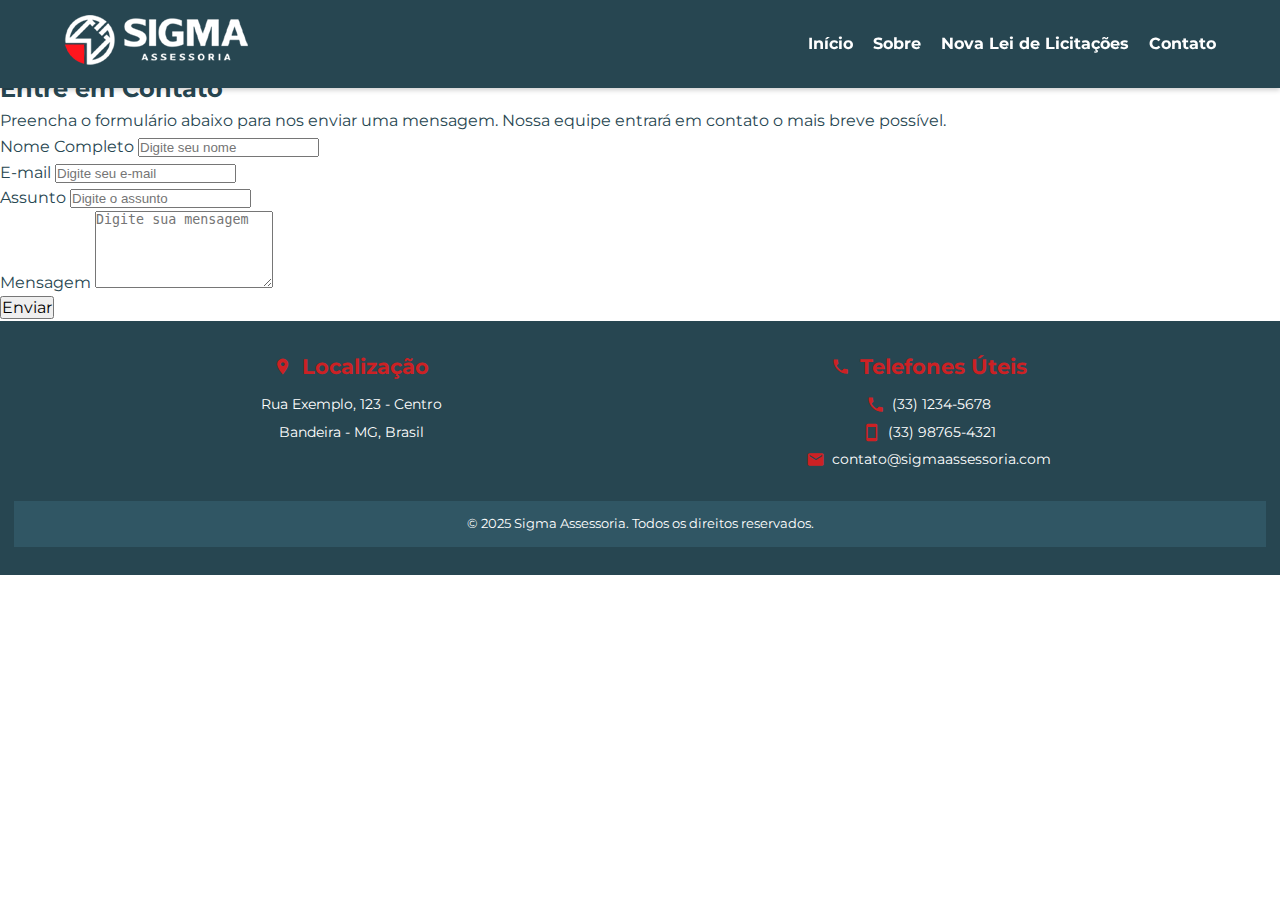
==== contato.html @ 8da0bdfb "Add files via upload" ====
<!DOCTYPE html>
<html lang="pt-br">
<head>
    <meta charset="UTF-8">
    <meta name="viewport" content="width=device-width, initial-scale=1.0">
    <title>Contato - Sigma Assessoria</title>
    <link rel="stylesheet" href="styles.css">
    <link href="https://fonts.googleapis.com/css2?family=Montserrat:wght@400;600&display=swap" rel="stylesheet">
    <script src="scripts.js" defer></script>
    <link href="https://fonts.googleapis.com/icon?family=Material+Icons" rel="stylesheet">
</head>
<body>
    <header>
        <div class="header-container">
            <div class="logo">
                <img src="Assets/logo sigma.png" alt="logo">
            </div>
            <nav>
                <ul>
                    <li><a href="index.html">Início</a></li>
                    <li><a href="sobre.html">Sobre</a></li>
                    <li><a href="nova-lei.html">Nova Lei de Licitações</a></li>
                    <li><a href="contato.html" class="active">Contato</a></li>
                </ul>
            </nav>
        </div>
    </header>

    <main>
        <section id="contact">
            <div class="container">
                <h2>Entre em Contato</h2>
                <p>Preencha o formulário abaixo para nos enviar uma mensagem. Nossa equipe entrará em contato o mais breve possível.</p>
                <form action="https://formsubmit.co/jhonem678@gmail.com" method="POST">
                    <!-- Proteção contra spam -->
                    <input type="hidden" name="_captcha" value="false">
                    <input type="hidden" name="_next" value="thanks.html">

                    <div class="form-group">
                        <label for="name">Nome Completo</label>
                        <input type="text" id="name" name="name" placeholder="Digite seu nome" required>
                    </div>
                    <div class="form-group">
                        <label for="email">E-mail</label>
                        <input type="email" id="email" name="email" placeholder="Digite seu e-mail" required>
                    </div>
                    <div class="form-group">
                        <label for="subject">Assunto</label>
                        <input type="text" id="subject" name="subject" placeholder="Digite o assunto" required>
                    </div>
                    <div class="form-group">
                        <label for="message">Mensagem</label>
                        <textarea id="message" name="message" rows="5" placeholder="Digite sua mensagem" required></textarea>
                    </div>
                    <button type="submit" class="btn">Enviar</button>
                </form>
            </div>
        </section>
    </main>

    <footer>
        <div class="footer-container">
            <div class="location">
                <h3><span class="material-icons">place</span> Localização</h3>
                <p>Rua Exemplo, 123 - Centro</p>
                <p>Bandeira - MG, Brasil</p>
            </div>
            <div class="contacts">
                <h3><span class="material-icons">phone</span> Telefones Úteis</h3>
                <p><span class="material-icons">call</span> (33) 1234-5678</p>
                <p><span class="material-icons">smartphone</span> (33) 98765-4321</p>
                <p><span class="material-icons">email</span> contato@sigmaassessoria.com</p>
            </div>
        </div>
        <p class="copyright">&copy; 2025 Sigma Assessoria. Todos os direitos reservados.</p>
    </footer>
</body>
</html>
---- styles.css ----
/* Variáveis de cores */
:root {
    --cor-primaria: #274651;
    --cor-secundaria: #cc2124;
    --cor-terciaria: #ffffff;
}

/* Reset básico */
* {
    margin: 0;
    padding: 0;
    box-sizing: border-box;
}

body {
    font-family: 'Montserrat', sans-serif;
    color: var(--cor-primaria);
    background-color: var(--cor-terciaria);
    line-height: 1.6;
}

/* Header fixado */
header {
    background-color: var(--cor-primaria);
    padding: 15px 0;
    position: fixed; /* Mantém o header fixado no topo */
    top: 0;
    width: 100%;
    z-index: 1000; /* Para que o header fique acima de outros elementos */
    box-shadow: 0 2px 5px rgba(0, 0, 0, 0.2); /* Adiciona uma sombra para destaque */
}

/* Espaçamento para compensar o header fixo */
body {
    padding-top: 70px; /* Ajuste este valor para a altura do header */
}

/* Ajuste de altura e alinhamento do header */
.header-container {
    display: flex;
    justify-content: space-between;
    align-items: center;
    width: 90%;
    max-width: 1200px;
    margin: auto;
}

.header-container {
    display: flex;
    justify-content: space-between; /* Espaço entre logo e nav */
    align-items: center;
    width: 90%;
    max-width: 1200px;
}

.logo {
    text-align: center; /* Centraliza a logo */
}

.logo h1 {
    color: var(--cor-terciaria);
    font-size: 1.8rem; /* Tamanho levemente maior */
}

nav ul {
    list-style: none;
    display: flex; /* Mantém os itens na horizontal */
    gap: 20px; /* Espaçamento entre os itens */
    justify-content: center; /* Alinha itens horizontalmente */
    align-items: center; /* Centraliza verticalmente */
}

nav ul li a {
    text-decoration: none;
    color: var(--cor-terciaria);
    font-weight: bold;
    transition: color 0.3s ease;
}

nav ul li a:hover {
    color: var(--cor-secundaria);
}


.background-image {
    background-image: url('Assets/1411.jpg');
    background-size: cover;
    background-position: center;
    height: 600px; /* Altura aumentada */
    position: relative;
    display: flex;
    justify-content: center; /* Alinhamento horizontal */
    align-items: center;    /* Alinhamento vertical */
}

.background-image .overlay {
    position: absolute;
    top: 0;
    left: 0;
    right: 0;
    bottom: 0;
    background: linear-gradient(rgba(0, 0, 0, 0.4), rgba(0, 0, 0, 0.8)); /* Degradê */
    z-index: 1;
}

.background-image .content {
    position: relative;
    z-index: 2; /* Garante que o texto fique acima do degradê */
    text-align: center;
}

.background-image h2 {
    color: rgb(255, 255, 255);
    font-size: 3.0rem;
    text-align: center;
    margin: 0;
    font-family: "Anton", serif;
    font-weight: 400;
}


.text {
    text-align: center;
    margin: 20px auto;
    max-width: 800px;
    padding: 0 20px;
}

.text p {
    font-size: 1rem;
    color: #333;
    font-weight: 500;
}



#intro .image img {
    max-width: 100%;
    border-radius: 10px;
}

/* Seção Principal */
#sobre-principal {
    text-align: center;
    padding: 50px 20px;
    background-color: #f9f9f9;
}

#sobre-principal h1 {
    font-size: 2.5rem;
    color: var(--cor-primaria);
    margin-bottom: 20px;


}

.tit{
    font-weight: 800;
}

#sobre-principal p {
    font-size: 1.1rem;
    color: #555;
    line-height: 1.6;
    
}

/* Estilização da seção Missão, Visão e Valores */
#missao-visao-valores {
    background-color: #f9f9f9;
    padding: 40px 20px;
    text-align: center;
}

#missao-visao-valores h2 {
    font-size: 2rem;
    margin-bottom: 30px;
    color: var(--cor-primaria);
    font-weight: bold;
}

.cards-container {
    display: flex;
    gap: 20px;
    justify-content: center;
    flex-wrap: wrap; /* Para ajustar em telas menores */
}

.card {
    background-color: #ffffff;
    padding: 20px;
    border-radius: 10px;
    box-shadow: 0 4px 6px rgba(0, 0, 0, 0.1);
    flex: 1 1 calc(30% - 20px); /* Ajusta largura para 30% */
    max-width: 300px;
    text-align: center;
}

.card span.material-icons {
    font-size: 3rem;
    color: var(--cor-secundaria);
    margin-bottom: 10px;
}

.card h3 {
    font-size: 1.5rem;
    margin-bottom: 10px;
    color: var(--cor-primaria);
}

.card p {
    font-size: 1rem;
    color: #555;
    line-height: 1.5;
}

/* Slider de Clientes */



#clientes {
    text-align: center;
    padding: 40px 20px;
    background-color: #f9f9f9;
}

.slider-container {
    position: relative;
    max-width: 600px;
    margin: auto;
    overflow: hidden;
}

.slider {
    display: flex;
    transition: transform 0.5s ease-in-out;
}

.slide {
    min-width: 100%;
    display: flex;
    align-items: center;
    justify-content: center;
    gap: 20px;
    text-align: left;
}

.slide img {
    width: 150px;
    height: auto;
    border-radius: 8px;
    box-shadow: 0 4px 6px rgba(0, 0, 0, 0.1);
}

.client-info h4 {
    font-size: 1.5rem;
    color: #333;
}

.client-info p {
    font-size: 1rem;
    color: #666;
}

.dots {
    display: flex;
    justify-content: center;
    margin-top: 20px;
    gap: 10px;
}

.dots .dot {
    width: 10px;
    height: 10px;
    border-radius: 50%;
    background-color: #ddd;
    transition: background-color 0.3s;
}

.dots .dot.active {
    background-color: var(--cor-primaria); /* Cor primária para bolinha ativa */
}


/* Footer */
footer {
    background-color: var(--cor-primaria);
    color: var(--cor-terciaria);
    padding: 20px 0;
}

.footer-container {
    display: flex;
    justify-content: space-between; /* Distribui os itens */
    align-items: center;
    width: 90%;
    max-width: 1200px;
    margin: auto;
}

.footer-container h3 {
    font-size: 1.2rem;
    margin-bottom: 10px;
}

.footer-container p {
    font-size: 0.9rem;
    display: flex;
    align-items: center;
    gap: 5px;
    text-align: center; /* Centraliza o texto */
}

footer .material-icons {
    font-size: 1rem;
}

footer .copyright {
    text-align: center;
    margin-top: 10px;
    font-size: 0.8rem;
    color: #dadada;
    background-color: #305664;
    padding: 1%;
}


/* Botões e Links */
button,
a {
    font-family: 'Montserrat', sans-serif;
    font-size: 1rem;
}
/* FOOTER */
footer {
    background-color: var(--cor-primaria);
    color: var(--cor-terciaria);
    padding: 2em 1em;
    font-size: 0.9rem;
}

.footer-container {
    display: flex;
    justify-content: space-between;
    align-items: flex-start;
    max-width: 1200px;
    margin: 0 auto;
    gap: 2em;
}

.footer-container .location,
.footer-container .contacts {
    flex: 1;
}

.footer-container h3 {
    font-size: 1.3rem;
    margin-bottom: 0.5em;
    color: var(--cor-secundaria);
    display: flex;
    align-items: center;
    gap: 0.5em;
    justify-content: center;
}

.footer-container p {
    margin: 0.3em 0;
    display: flex;
    align-items: center;
    gap: 0.5em;
    justify-content: center;
}

footer .copyright {
    text-align: center;
    margin-top: 2em;
    font-size: 0.8rem;
    color: var(--cor-terciaria);
}

/* Ícones */
.footer-container .material-icons {
    font-size: 1.2rem;
    color: var(--cor-secundaria);
}

/* Ajustes para telas menores */
@media (max-width: 768px) {
    .header-container {
        flex-direction: column; /* Empilha logo e navegação */
        align-items: center; /* Centraliza os itens */
        gap: 10px;
    }

    .logo {
        margin-bottom: 10px; /* Espaçamento entre logo e nav */
    }

    nav ul {
        flex-direction: row; /* Mantém os itens da navegação na horizontal */
        gap: 15px; /* Espaçamento ajustado para telas menores */
        
    }
    
    
    .footer-container {
        flex-direction: column; /* Empilha os elementos */
        justify-content: center; /* Centraliza verticalmente */
        align-items: center; /* Centraliza horizontalmente */
        text-align: center; /* Garante centralização do texto */
        gap: 20px; /* Espaçamento entre os itens */
    }

    .location {
        order: 1; /* Localização primeiro */
        
    }

    .contacts {
        order: 2; /* Contatos abaixo da localização */
    }

    .material-icons{
        align-items: center; /* Centraliza horizontalmente */
        text-align: center; /* Garante centralização do texto */
    }

    #sobre-empresa {
        flex-direction: column;
        text-align: center;
    }

    #sobre-empresa img {
        width: 80%;
    }

    .sobre-texto {
        max-width: 100%;
    }
}
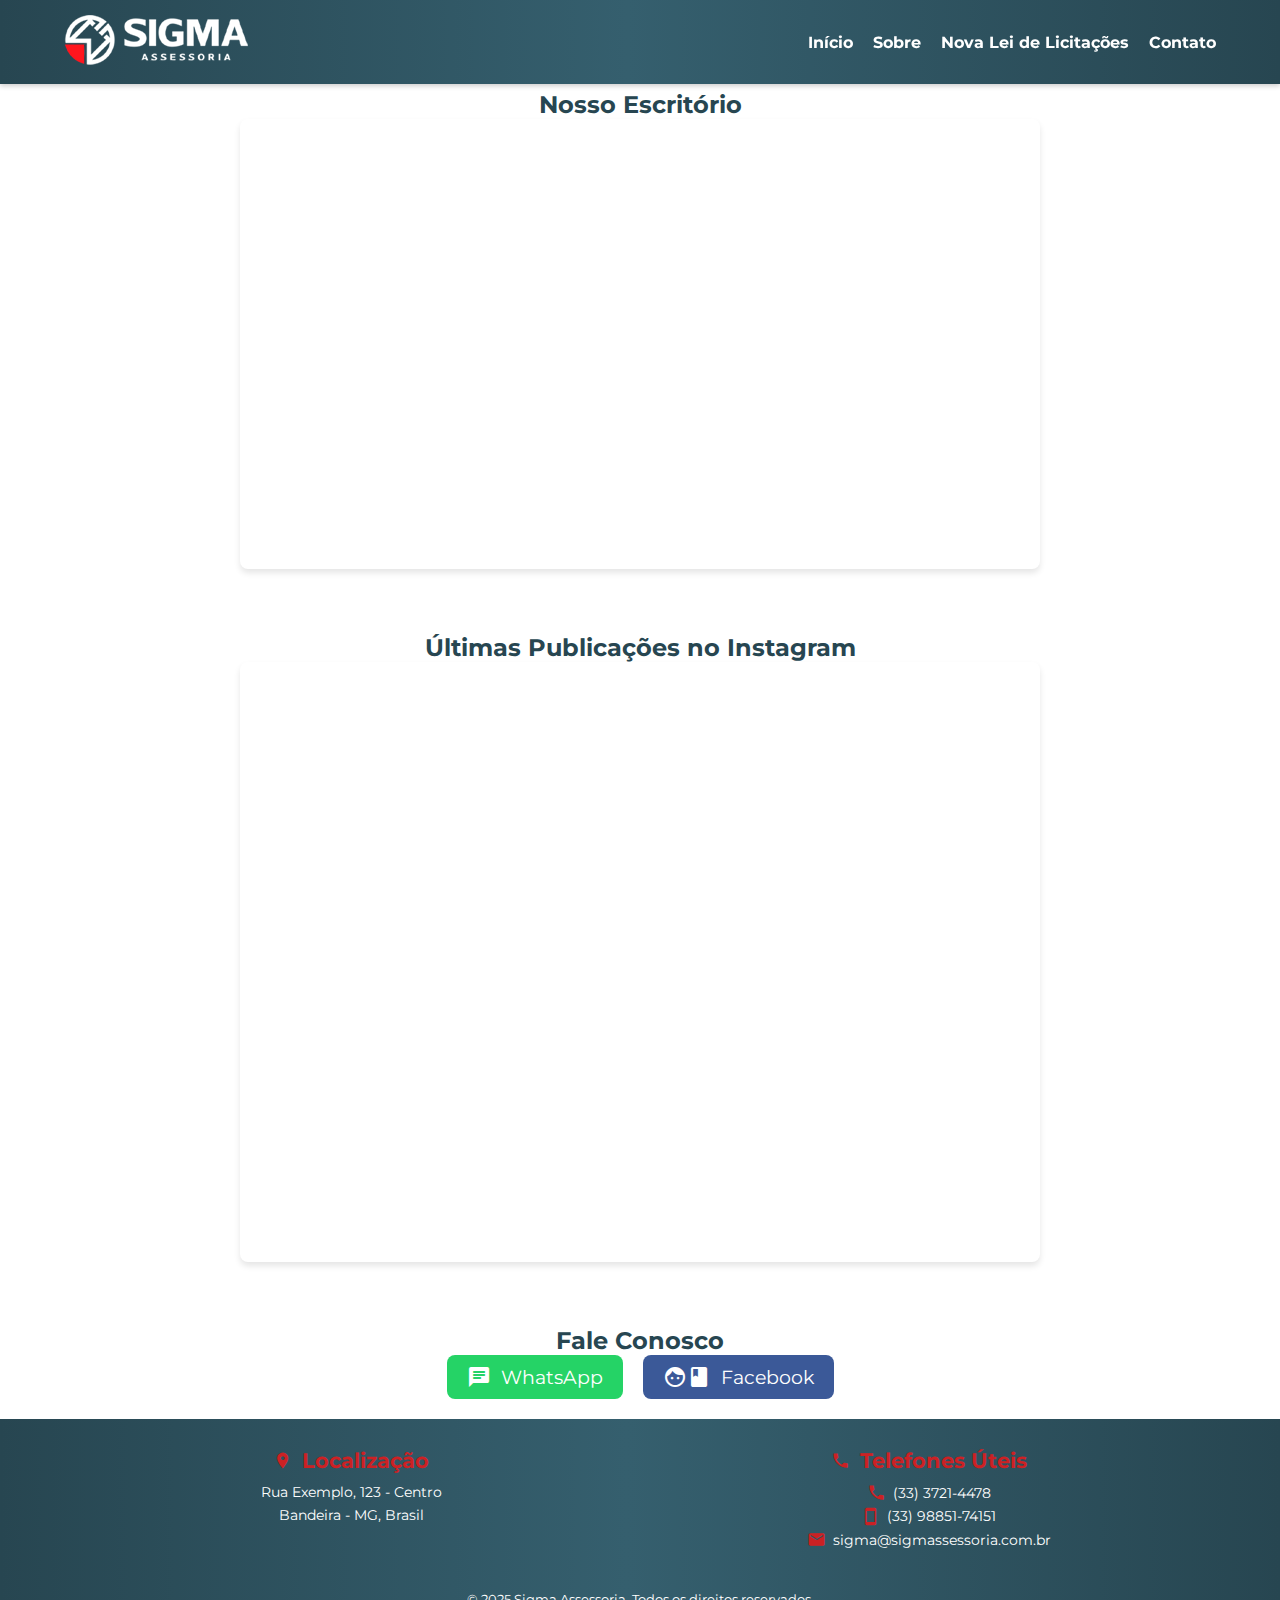
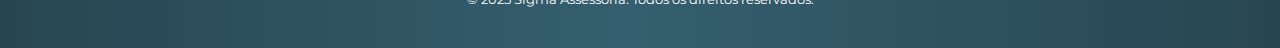
==== commit fdf25e37: "Add files via upload" ====
--- a/contato.html
+++ b/contato.html
@@ -10,10 +10,11 @@
     <link href="https://fonts.googleapis.com/icon?family=Material+Icons" rel="stylesheet">
 </head>
 <body>
+    <!-- Cabeçalho -->
     <header>
         <div class="header-container">
             <div class="logo">
-                <img src="Assets/logo sigma.png" alt="logo">
+                <img src="Assets/logo sigma.png" alt="Logo Sigma Assessoria">
             </div>
             <nav>
                 <ul>
@@ -26,38 +27,41 @@
         </div>
     </header>
 
+    <!-- Corpo Principal -->
     <main>
-        <section id="contact">
-            <div class="container">
-                <h2>Entre em Contato</h2>
-                <p>Preencha o formulário abaixo para nos enviar uma mensagem. Nossa equipe entrará em contato o mais breve possível.</p>
-                <form action="https://formsubmit.co/jhonem678@gmail.com" method="POST">
-                    <!-- Proteção contra spam -->
-                    <input type="hidden" name="_captcha" value="false">
-                    <input type="hidden" name="_next" value="thanks.html">
+        <!-- Mapa Interativo -->
+        <section id="map-section">
+            <div class="map-container">
+                <h2>Nosso Escritório</h2>
+                <iframe src="https://www.google.com/maps/embed?pb=!1m18!1m12!1m3!1d957.9416860968101!2d-40.691838298148795!3d-16.1809747909155!2m3!1f0!2f0!3f0!3m2!1i1024!2i768!4f13.1!3m3!1m2!1s0x74979a268933b83%3A0xfd1eea15554c5992!2sSigma%20Assessoria!5e0!3m2!1spt-BR!2sbr!4v1736855850090!5m2!1spt-BR!2sbr" 
+                    width="600" height="450" style="border:0;" allowfullscreen="" loading="lazy" referrerpolicy="no-referrer-when-downgrade"></iframe>
+            </div>
+        </section>
 
-                    <div class="form-group">
-                        <label for="name">Nome Completo</label>
-                        <input type="text" id="name" name="name" placeholder="Digite seu nome" required>
-                    </div>
-                    <div class="form-group">
-                        <label for="email">E-mail</label>
-                        <input type="email" id="email" name="email" placeholder="Digite seu e-mail" required>
-                    </div>
-                    <div class="form-group">
-                        <label for="subject">Assunto</label>
-                        <input type="text" id="subject" name="subject" placeholder="Digite o assunto" required>
-                    </div>
-                    <div class="form-group">
-                        <label for="message">Mensagem</label>
-                        <textarea id="message" name="message" rows="5" placeholder="Digite sua mensagem" required></textarea>
-                    </div>
-                    <button type="submit" class="btn">Enviar</button>
-                </form>
+        <!-- Prévia do Instagram -->
+        <section id="instagram-section">
+            <h2>Últimas Publicações no Instagram</h2>
+            <div class="instagram-preview">
+                <iframe src="https://www.instagram.com/sigma_almenara/?igsh=ZzEyc3kxaHlvZHlo&utm_source=qr" 
+                        width="100%" height="600" style="border:0;" allowfullscreen="" loading="lazy"></iframe>
+            </div>
+        </section>
+
+        <!-- Botões de Redes Sociais -->
+        <section id="social">
+            <h2>Fale Conosco</h2>
+            <div class="social-links">
+                <a href="https://wa.me/5533988517415" target="_blank" class="whatsapp">
+                    <span class="material-icons">chat</span> WhatsApp
+                </a>
+                <a href="https://www.facebook.com/share/19yiV3q6pN/?mibextid=wwXIfr" target="_blank" class="facebook">
+                    <span class="material-icons">facebook</span> Facebook
+                </a>
             </div>
         </section>
     </main>
 
+    <!-- Rodapé -->
     <footer>
         <div class="footer-container">
             <div class="location">
@@ -67,9 +71,9 @@
             </div>
             <div class="contacts">
                 <h3><span class="material-icons">phone</span> Telefones Úteis</h3>
-                <p><span class="material-icons">call</span> (33) 1234-5678</p>
-                <p><span class="material-icons">smartphone</span> (33) 98765-4321</p>
-                <p><span class="material-icons">email</span> contato@sigmaassessoria.com</p>
+                <p><span class="material-icons">call</span> (33) 3721-4478</p>
+                <p><span class="material-icons">smartphone</span> (33) 98851-74151</p>
+                <p><span class="material-icons">email</span> sigma@sigmassessoria.com.br</p>
             </div>
         </div>
         <p class="copyright">&copy; 2025 Sigma Assessoria. Todos os direitos reservados.</p>
--- a/styles.css
+++ b/styles.css
@@ -16,12 +16,13 @@
     font-family: 'Montserrat', sans-serif;
     color: var(--cor-primaria);
     background-color: var(--cor-terciaria);
-    line-height: 1.6;
+    
 }
 
 /* Header fixado */
 header {
-    background-color: var(--cor-primaria);
+    background: rgb(39,70,81);
+    background: linear-gradient(90deg, rgba(39,70,81,1) 0%, rgba(53,95,110,1) 49%, rgba(39,70,81,1) 100%);
     padding: 15px 0;
     position: fixed; /* Mantém o header fixado no topo */
     top: 0;
@@ -109,7 +110,7 @@
     text-align: center;
 }
 
-.background-image h2 {
+.background-image h1 {
     color: rgb(255, 255, 255);
     font-size: 3.0rem;
     text-align: center;
@@ -184,6 +185,7 @@
     gap: 20px;
     justify-content: center;
     flex-wrap: wrap; /* Para ajustar em telas menores */
+    padding: 40px 20px;
 }
 
 .card {
@@ -222,6 +224,7 @@
     text-align: center;
     padding: 40px 20px;
     background-color: #f9f9f9;
+   
 }
 
 .slider-container {
@@ -229,6 +232,7 @@
     max-width: 600px;
     margin: auto;
     overflow: hidden;
+    padding: 40px 20px;
 }
 
 .slider {
@@ -284,7 +288,8 @@
 
 /* Footer */
 footer {
-    background-color: var(--cor-primaria);
+    background: rgb(39,70,81);
+    background: linear-gradient(90deg, rgba(39,70,81,1) 0%, rgba(53,95,110,1) 49%, rgba(39,70,81,1) 100%);
     color: var(--cor-terciaria);
     padding: 20px 0;
 }
@@ -320,7 +325,7 @@
     margin-top: 10px;
     font-size: 0.8rem;
     color: #dadada;
-    background-color: #305664;
+
     padding: 1%;
 }
 
@@ -346,6 +351,7 @@
     max-width: 1200px;
     margin: 0 auto;
     gap: 2em;
+    text-decoration: none;
 }
 
 .footer-container .location,
@@ -382,7 +388,243 @@
 .footer-container .material-icons {
     font-size: 1.2rem;
     color: var(--cor-secundaria);
-}
+    text-decoration: none;
+}
+
+/* Mapa */
+.map-container {
+    text-align: center;
+    margin: 20px auto;
+    width: 100%;
+    max-width: 800px;
+}
+
+iframe {
+    width: 100%;
+    height: 450px;
+    border-radius: 8px;
+    box-shadow: 0 4px 6px rgba(0, 0, 0, 0.1);
+}
+
+/* Instagram */
+#instagram-section {
+    text-align: center;
+    padding: 40px 20px;
+}
+
+.instagram-preview iframe {
+    max-width: 800px;
+    width: 100%;
+    height: 600px;
+    border-radius: 8px;
+    box-shadow: 0 4px 6px rgba(0, 0, 0, 0.1);
+}
+
+/* Redes Sociais */
+#social {
+    padding: 20px 0;
+    text-align: center;
+}
+
+.social-links {
+    display: flex;
+    justify-content: center;
+    gap: 20px;
+}
+
+.social-links a {
+    display: flex;
+    align-items: center;
+    gap: 10px;
+    text-decoration: none;
+    font-size: 1.2rem;
+    padding: 10px 20px;
+    border-radius: 8px;
+    color: #fff;
+    transition: background-color 0.3s ease;
+}
+
+.social-links .whatsapp {
+    background-color: #25d366;
+}
+
+.social-links .facebook {
+    background-color: #3b5998;
+}
+
+.social-links a:hover {
+    opacity: 0.8;
+}
+
+/* Seção Hero */
+#hero {
+    background: url('Assets/hero-background.jpg') no-repeat center center/cover;
+    color: white;
+    text-align: center;
+    padding: 10px;
+    gap: 20px;
+}
+
+#hero .btn {
+    margin-top: 20px;
+    padding: 10px 20px;
+    background-color: var(--cor-secundaria);
+    color: white;
+    text-decoration: none;
+    border-radius: 5px;
+    transition: background-color 0.3s;
+}
+
+#hero .btn:hover {
+    background-color: #a80000;
+}
+
+/* Seção Valores */
+#values {
+    text-align: center;
+    padding: 40px 20px;
+   padding: 40px;
+}
+
+.values-grid {
+    display: grid;
+    grid-template-columns: repeat(auto-fit, minmax(250px, 1fr));
+    gap: 20px;
+}
+
+.value-item {
+    background: #fff;
+    padding: 20px;
+    border-radius: 8px;
+    box-shadow: 0 4px 6px rgba(0, 0, 0, 0.1);
+    text-align: center;
+}
+
+.value-item span {
+    font-size: 3rem;
+    color: var(--cor-primaria);
+}
+
+/* Seção Destaques Visuais */
+#highlights {
+    padding: 40px 20px;
+    text-align: center;
+    gap: 30px;
+}
+
+.highlights-grid {
+    display: grid;
+    grid-template-columns: repeat(auto-fit, minmax(250px, 1fr));
+    padding: 40px;
+}
+
+.highlight-item img {
+    max-width: 100%;
+    border-radius: 8px;
+    box-shadow: 0 4px 6px rgba(0, 0, 0, 0.1);
+}
+
+.highlight-item h3 {
+    margin-top: 10px;
+    font-size: 1.5rem;
+}
+
+/* Call to Action */
+#cta {
+    text-align: center;
+    padding: 40px 20px;
+    background: rgb(39,70,81);
+background: linear-gradient(90deg, rgba(39,70,81,1) 0%, rgba(53,95,110,1) 49%, rgba(39,70,81,1) 100%);
+    color: white;
+}
+
+#cta h2 {
+    margin-bottom: 20px; /* Espaçamento entre o título e o botão */
+    font-size: 1.8rem;
+}
+
+#cta .btn {
+    margin-top: 40px; /* Aumenta a distância do botão em relação ao texto */
+    padding: 10px 20px;
+    background-color: var(--cor-secundaria);
+    color: white;
+    text-decoration: none;
+    border-radius: 5px;
+    transition: background-color 0.3s;
+}
+
+#cta .btn:hover {
+    background-color: #a80000;
+}
+
+
+/* Animação para valores e destaques */
+@keyframes fadeInUp {
+    from {
+        opacity: 0;
+        transform: translateY(20px);
+    }
+    to {
+        opacity: 1;
+        transform: translateY(0);
+    }
+}
+
+@keyframes zoomIn {
+    from {
+        opacity: 0;
+        transform: scale(0.8);
+    }
+    to {
+        opacity: 1;
+        transform: scale(1);
+    }
+}
+
+/* Animação aplicada aos itens da seção "Valores da Empresa" */
+#values .value-item {
+    animation: fadeInUp 0.8s ease-in-out;
+    opacity: 0; /* Começa invisível */
+}
+
+#values .value-item:nth-child(1) {
+    animation-delay: 0.2s; /* Primeiro item */
+}
+
+#values .value-item:nth-child(2) {
+    animation-delay: 0.4s; /* Segundo item */
+}
+
+#values .value-item:nth-child(3) {
+    animation-delay: 0.6s; /* Terceiro item */
+}
+
+#values .value-item.visible {
+    opacity: 1; /* Torna visível após a animação */
+}
+
+/* Animação aplicada aos itens da seção "Destaques Visuais" */
+#highlights .highlight-item {
+    animation: zoomIn 0.8s ease-in-out;
+    opacity: 0; /* Começa invisível */
+}
+
+#highlights .highlight-item:nth-child(1) {
+    animation-delay: 0.2s; /* Primeiro destaque */
+}
+
+#highlights .highlight-item:nth-child(2) {
+    animation-delay: 0.4s; /* Segundo destaque */
+}
+
+#highlights .highlight-item:nth-child(3) {
+    animation-delay: 0.6s; /* Terceiro destaque */
+}
+
+#highlights .highlight-item.visible {
+    opacity: 1; /* Torna visível após a animação */
+}
+
 
 /* Ajustes para telas menores */
 @media (max-width: 768px) {
@@ -436,5 +678,15 @@
 
     .sobre-texto {
         max-width: 100%;
-    }
+ 
+   }
+
+   iframe {
+    height: 300px;
+}
+
+.social-links {
+    flex-direction: column;
+    gap: 15px;
+}
 }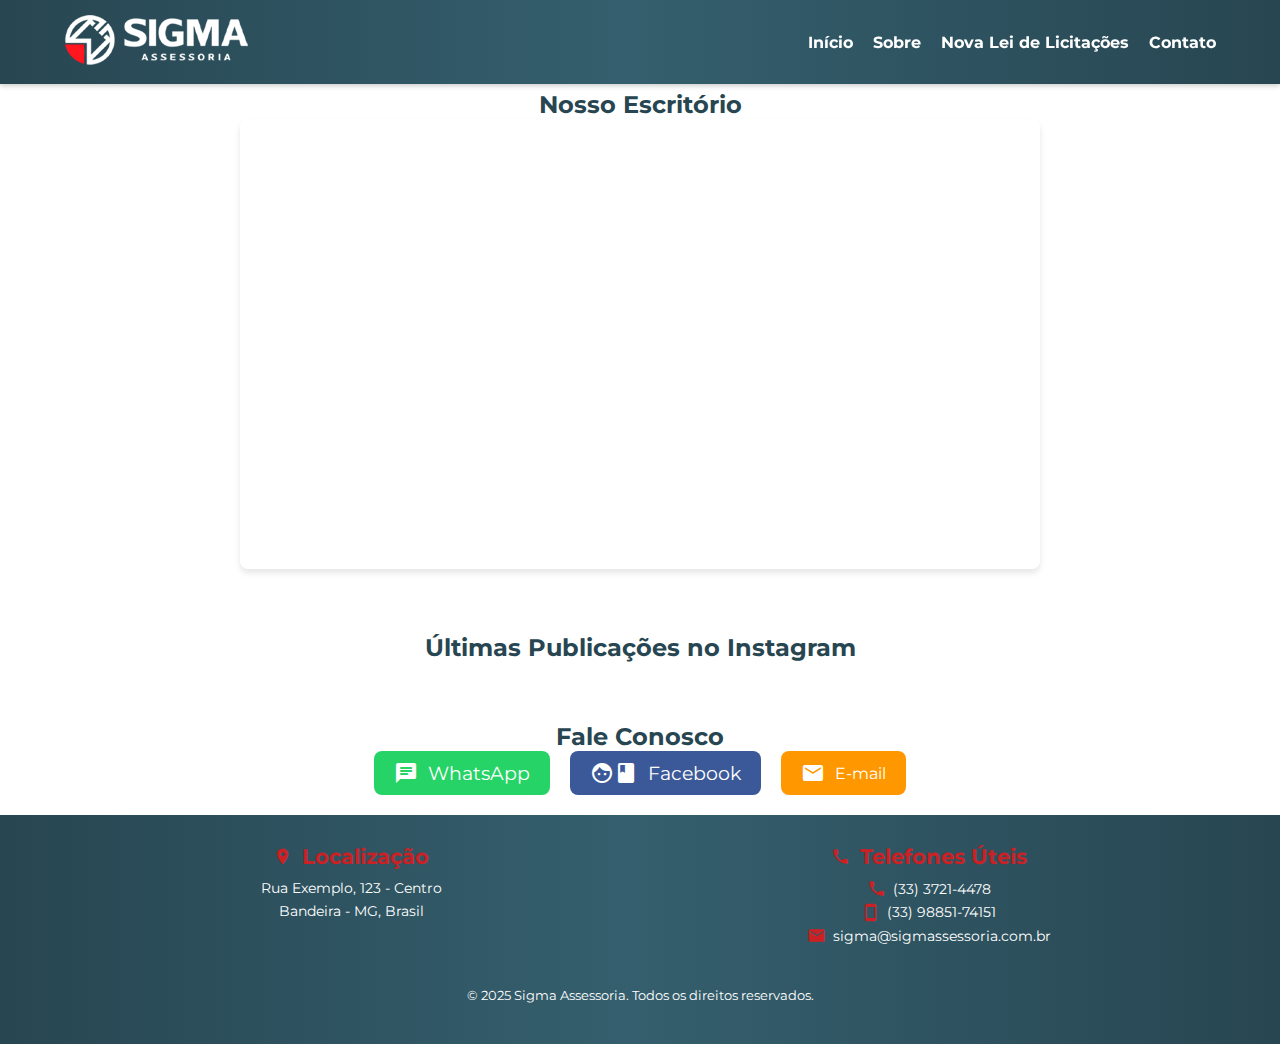
==== commit a17b5e65: "Add files via upload" ====
--- a/contato.html
+++ b/contato.html
@@ -8,6 +8,8 @@
     <link href="https://fonts.googleapis.com/css2?family=Montserrat:wght@400;600&display=swap" rel="stylesheet">
     <script src="scripts.js" defer></script>
     <link href="https://fonts.googleapis.com/icon?family=Material+Icons" rel="stylesheet">
+    <link rel="icon" href="Assets/favicon.png" type="image/x-icon">
+    <script src="https://static.elfsight.com/platform/platform.js" async></script>
 </head>
 <body>
     <!-- Cabeçalho -->
@@ -41,10 +43,7 @@
         <!-- Prévia do Instagram -->
         <section id="instagram-section">
             <h2>Últimas Publicações no Instagram</h2>
-            <div class="instagram-preview">
-                <iframe src="https://www.instagram.com/sigma_almenara/?igsh=ZzEyc3kxaHlvZHlo&utm_source=qr" 
-                        width="100%" height="600" style="border:0;" allowfullscreen="" loading="lazy"></iframe>
-            </div>
+            <div class="elfsight-app-6143c3da-f5bb-4be2-b8e1-15f3cb49154c" data-elfsight-app-lazy></div>
         </section>
 
         <!-- Botões de Redes Sociais -->
@@ -57,6 +56,10 @@
                 <a href="https://www.facebook.com/share/19yiV3q6pN/?mibextid=wwXIfr" target="_blank" class="facebook">
                     <span class="material-icons">facebook</span> Facebook
                 </a>
+            </a>
+            <a href="mailto:sigma@sigmassessoria.com.br" target="_blank" class="email">
+                <span class="material-icons">email</span> E-mail
+            </a>
             </div>
         </section>
     </main>
--- a/styles.css
+++ b/styles.css
@@ -69,6 +69,7 @@
     gap: 20px; /* Espaçamento entre os itens */
     justify-content: center; /* Alinha itens horizontalmente */
     align-items: center; /* Centraliza verticalmente */
+    text-align: center;
 }
 
 nav ul li a {
@@ -304,6 +305,7 @@
 }
 
 .footer-container h3 {
+    text-decoration: none;
     font-size: 1.2rem;
     margin-bottom: 10px;
 }
@@ -345,21 +347,24 @@
 }
 
 .footer-container {
+    text-decoration: none;
     display: flex;
     justify-content: space-between;
     align-items: flex-start;
     max-width: 1200px;
     margin: 0 auto;
     gap: 2em;
-    text-decoration: none;
+    
 }
 
 .footer-container .location,
 .footer-container .contacts {
     flex: 1;
+    text-decoration: none;
 }
 
 .footer-container h3 {
+    text-decoration: none;
     font-size: 1.3rem;
     margin-bottom: 0.5em;
     color: var(--cor-secundaria);
@@ -370,6 +375,7 @@
 }
 
 .footer-container p {
+    text-decoration: none;
     margin: 0.3em 0;
     display: flex;
     align-items: center;
@@ -436,6 +442,7 @@
     display: flex;
     align-items: center;
     gap: 10px;
+    text-align: center;
     text-decoration: none;
     font-size: 1.2rem;
     padding: 10px 20px;
@@ -456,6 +463,24 @@
     opacity: 0.8;
 }
 
+.social-links .email {
+    background-color: #ff9800; /* Escolha uma cor para o botão de e-mail */
+    color: #fff;
+    display: flex;
+    align-items: center;
+    gap: 10px;
+    text-decoration: none;
+    font-size: 1rem;
+    padding: 10px 20px;
+    border-radius: 8px;
+    transition: background-color 0.3s ease;
+}
+
+.social-links .email:hover {
+    background-color: #e68900; /* Cor ao passar o mouse */
+}
+
+
 /* Seção Hero */
 #hero {
     background: url('Assets/hero-background.jpg') no-repeat center center/cover;
@@ -631,7 +656,7 @@
     .header-container {
         flex-direction: column; /* Empilha logo e navegação */
         align-items: center; /* Centraliza os itens */
-        gap: 10px;
+        
     }
 
     .logo {
@@ -640,7 +665,7 @@
 
     nav ul {
         flex-direction: row; /* Mantém os itens da navegação na horizontal */
-        gap: 15px; /* Espaçamento ajustado para telas menores */
+        gap: 10px; /* Espaçamento ajustado para telas menores */
         
     }
     
@@ -688,5 +713,10 @@
 .social-links {
     flex-direction: column;
     gap: 15px;
-}
+    align-items: center;
+}
+
+main{
+    padding-top: 50px; /* Altere o valor para a altura do seu header */
+  }
 }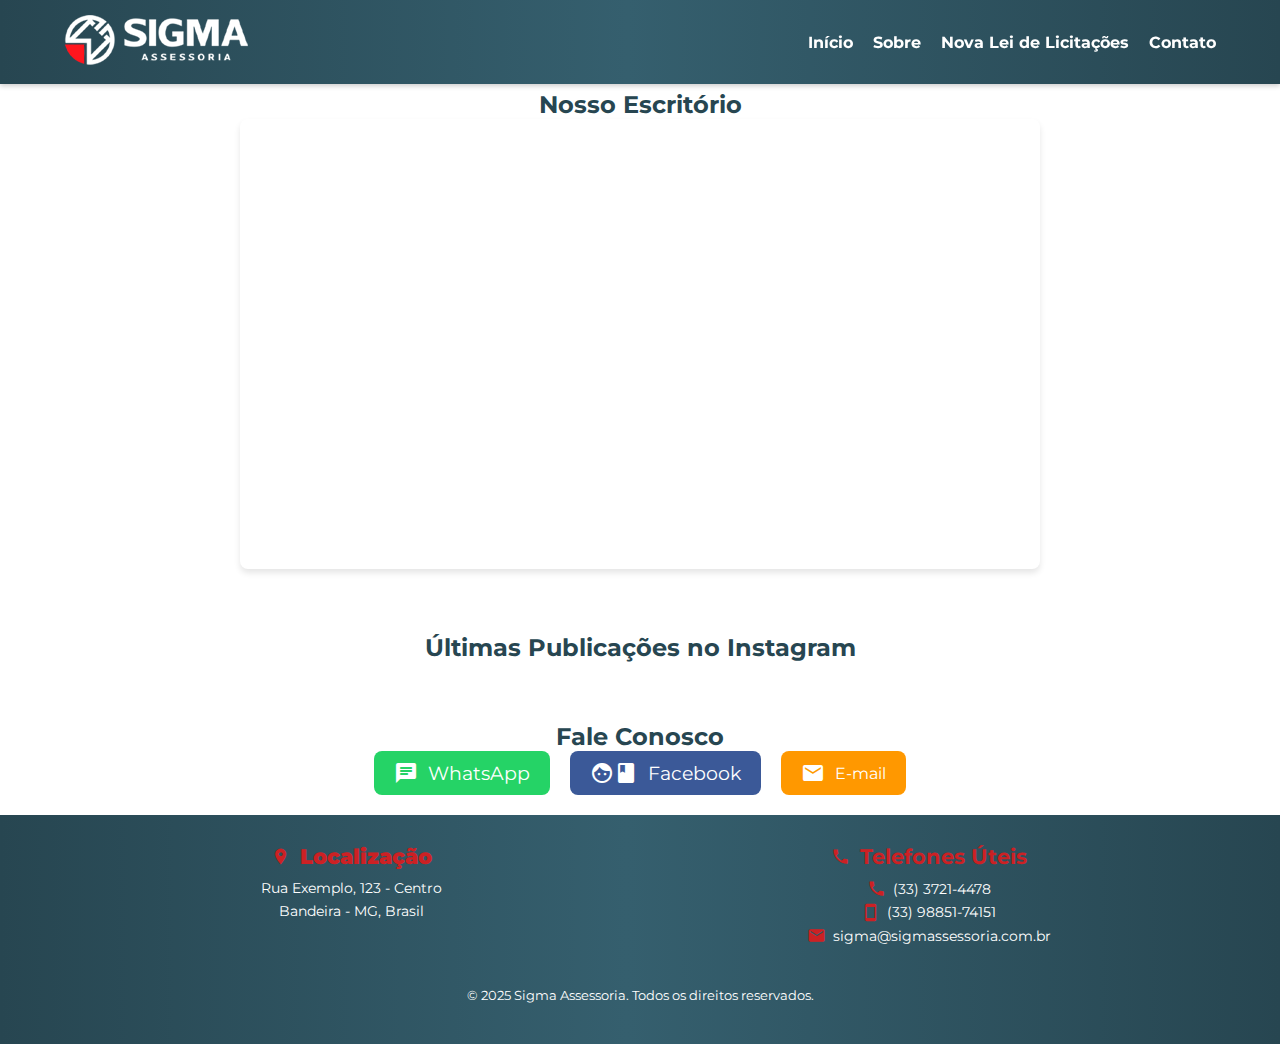
==== commit 158b72c0: "Add files via upload" ====
--- a/contato.html
+++ b/contato.html
@@ -68,7 +68,7 @@
     <footer>
         <div class="footer-container">
             <div class="location">
-                <h3><span class="material-icons">place</span> Localização</h3>
+                <h3><span class="material-icons">place</span> <strong class="footer-titulo">Localização</strong></h3>
                 <p>Rua Exemplo, 123 - Centro</p>
                 <p>Bandeira - MG, Brasil</p>
             </div>
--- a/styles.css
+++ b/styles.css
@@ -77,6 +77,7 @@
     color: var(--cor-terciaria);
     font-weight: bold;
     transition: color 0.3s ease;
+    text-align: center;
 }
 
 nav ul li a:hover {
@@ -152,7 +153,7 @@
     font-size: 2.5rem;
     color: var(--cor-primaria);
     margin-bottom: 20px;
-
+    font-family: "Anton", serif;
 
 }
 
@@ -305,6 +306,7 @@
 }
 
 .footer-container h3 {
+    color: var(--cor-terciaria);
     text-decoration: none;
     font-size: 1.2rem;
     margin-bottom: 10px;
@@ -321,6 +323,9 @@
 footer .material-icons {
     font-size: 1rem;
 }
+
+
+
 
 footer .copyright {
     text-align: center;
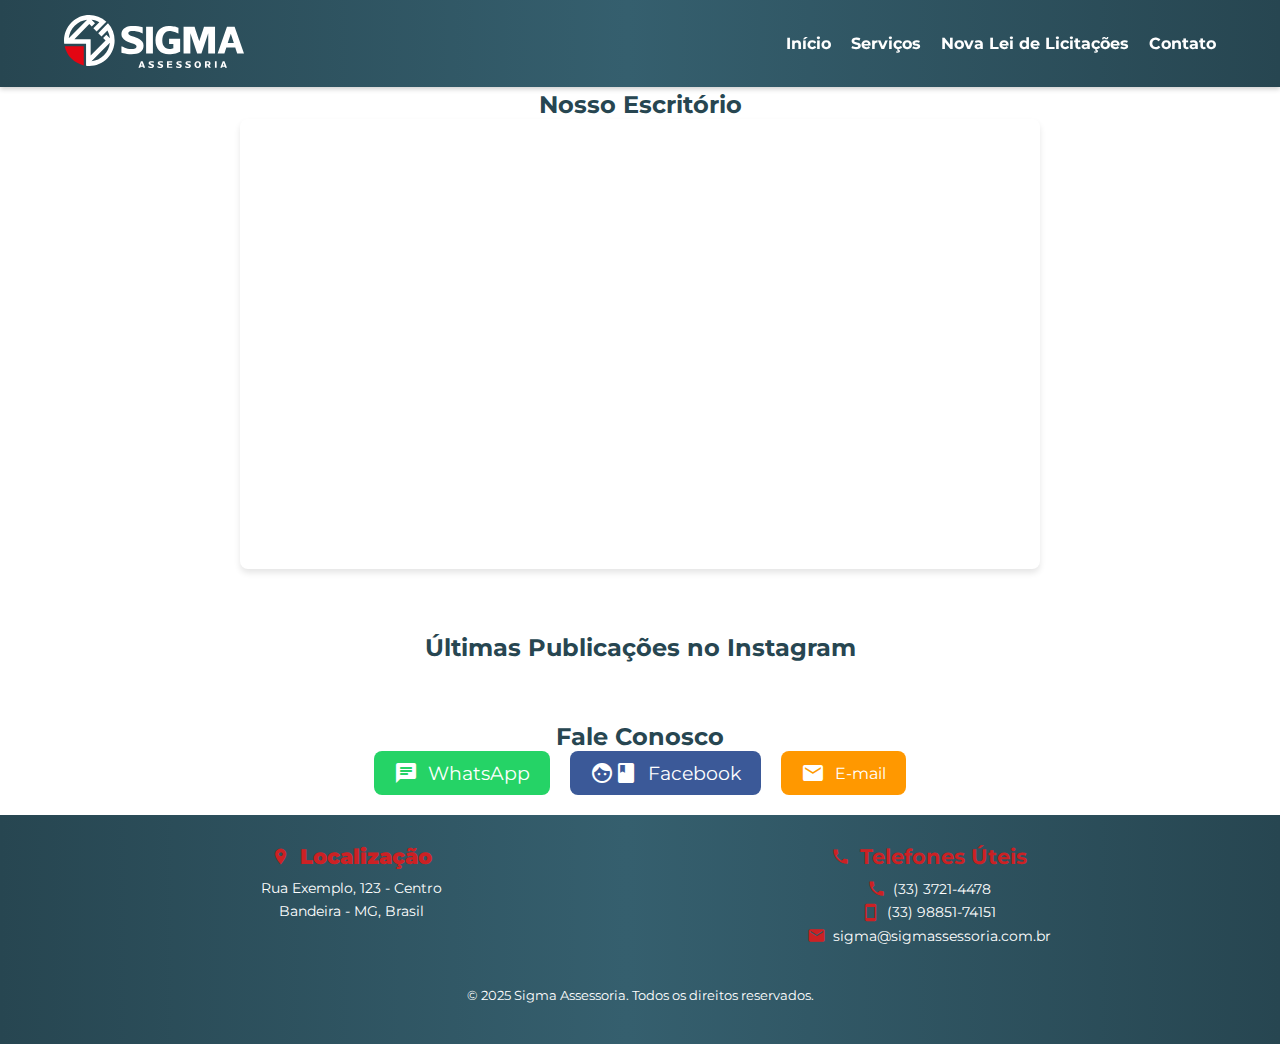
==== commit 3e105de6: "Add files via upload" ====
--- a/contato.html
+++ b/contato.html
@@ -16,13 +16,14 @@
     <header>
         <div class="header-container">
             <div class="logo">
-                <img src="Assets/logo sigma.png" alt="Logo Sigma Assessoria">
+                <img src="Assets/logotipo.svg" alt="Logo Sigma Assessoria" width="180">
             </div>
             <nav>
                 <ul>
                     <li><a href="index.html">Início</a></li>
-                    <li><a href="sobre.html">Sobre</a></li>
-                    <li><a href="nova-lei.html">Nova Lei de Licitações</a></li>
+                    <li><a href="Serviços.html">Serviços</a></li>
+                    <li><a href="nova-lei.html" class="highlight">Nova Lei de Licitações</a></li>
+
                     <li><a href="contato.html" class="active">Contato</a></li>
                 </ul>
             </nav>
--- a/styles.css
+++ b/styles.css
@@ -1,8 +1,14 @@
+
+@import url('https://fonts.googleapis.com/css2?family=Anton&display=swap');
+
+
+
 /* Variáveis de cores */
 :root {
     --cor-primaria: #274651;
     --cor-secundaria: #cc2124;
     --cor-terciaria: #ffffff;
+    --cor-showdon: #1f2425;
 }
 
 /* Reset básico */
@@ -89,7 +95,7 @@
     background-image: url('Assets/1411.jpg');
     background-size: cover;
     background-position: center;
-    height: 600px; /* Altura aumentada */
+    height: 400px; /* Altura aumentada */
     position: relative;
     display: flex;
     justify-content: center; /* Alinhamento horizontal */
@@ -135,6 +141,52 @@
     font-weight: 500;
 }
 
+/* Destaque básico para o link */
+a.highlight {
+    color: var(--cor-terciaria);
+    font-weight: bold;
+   
+    position: relative;
+    text-decoration: none;
+    transition: color 0.3s ease-in-out;
+}
+
+a.highlight::after {
+    content: '';
+    position: absolute;
+    left: 0;
+    bottom: -5px;
+    width: 100%;
+    height: 3px;
+    background: var(--cor-secundaria);
+    transform: scaleX(0);
+    transform-origin: right;
+    transition: transform 0.3s ease-in-out;
+}
+
+a.highlight:hover {
+    color: var(--cor-terciaria);
+}
+
+a.highlight:hover::after {
+    transform: scaleX(1);
+    transform-origin: left;
+}
+
+/* Estilo de destaque via JavaScript */
+.highlight-active {
+    animation: pulse 1.5s infinite;
+    color: var(--cor-terciaria);
+}
+
+@keyframes pulse {
+    0%, 100% {
+        text-shadow: 0 0 5px var(--cor-showdon), 0 0 10px var(--cor-primaria);
+    }
+    50% {
+        text-shadow: 0 0 15px var(--cor-primaria), 0 0 25px var(--cor-primaria);
+    }
+}
 
 
 #intro .image img {
@@ -168,54 +220,180 @@
     
 }
 
-/* Estilização da seção Missão, Visão e Valores */
-#missao-visao-valores {
-    background-color: #f9f9f9;
-    padding: 40px 20px;
-    text-align: center;
-}
-
-#missao-visao-valores h2 {
-    font-size: 2rem;
-    margin-bottom: 30px;
-    color: var(--cor-primaria);
+
+/* Seção Principal de Serviços */
+#services {
+    padding: 80px 30px;
+    background: linear-gradient(135deg, rgba(39,70,81,1) 0%, rgba(53,95,110,1) 100%);
+    color: var(--cor-terciaria);
+    text-align: center;
+    border-radius: 20px;
+    margin-bottom: 60px;
+    box-shadow: 0 12px 24px rgba(0, 0, 0, 0.3);
+    position: relative;
+    overflow: hidden;
+}
+
+#services::before {
+    content: '';
+    position: absolute;
+    top: -10%;
+    left: -30%;
+    width: 160%;
+    height: 160%;
+    background: radial-gradient(circle, rgba(255, 255, 255, 0.1), transparent 80%);
+    z-index: 0;
+    opacity: 0.6;
+    transform: rotate(45deg);
+    transition: opacity 0.5s ease-in-out;
+}
+
+#services:hover::before {
+    opacity: 0.8;
+}
+
+#services h2 {
+    font-size: 3.2rem;
+    color: var(--cor-terciaria);
+    margin-bottom: 50px;
+    text-transform: uppercase;
+    letter-spacing: 3px;
     font-weight: bold;
-}
-
-.cards-container {
-    display: flex;
-    gap: 20px;
-    justify-content: center;
-    flex-wrap: wrap; /* Para ajustar em telas menores */
-    padding: 40px 20px;
-}
-
-.card {
-    background-color: #ffffff;
-    padding: 20px;
-    border-radius: 10px;
-    box-shadow: 0 4px 6px rgba(0, 0, 0, 0.1);
-    flex: 1 1 calc(30% - 20px); /* Ajusta largura para 30% */
-    max-width: 300px;
-    text-align: center;
-}
-
-.card span.material-icons {
+    position: relative;
+    z-index: 2;
+}
+
+/* Lista de Serviços */
+/* Lista de Serviços */
+.services-list {
+    display: grid;
+    grid-template-columns: repeat(auto-fit, minmax(250px, 1fr));
+    gap: 30px;
+    padding: 0;
+    margin-bottom: 60px;
+    position: relative;
+    z-index: 2;
+}
+
+.services-list li {
+    display: flex; /* Adiciona flexbox */
+    flex-direction: column; /* Alinha itens em coluna */
+    justify-content: center; /* Centraliza verticalmente */
+    align-items: center; /* Centraliza horizontalmente */
+    background: rgba(255, 255, 255, 0.15);
+    color: #fff;
+    padding: 20px 25px;
+    font-size: 1.3rem;
+    font-weight: 600;
+    text-align: center;
+    border-radius: 15px;
+    transition: all 0.3s ease-in-out;
+    box-shadow: 0 6px 12px rgba(0, 0, 0, 0.3);
+    backdrop-filter: blur(10px);
+    cursor: pointer;
+    position: relative;
+    overflow: hidden;
+}
+
+.services-list li::before {
+    content: '';
+    position: absolute;
+    top: 0;
+    left: 0;
+    width: 100%;
+    height: 100%;
+    background: linear-gradient(120deg, rgba(255, 255, 255, 0.1), rgba(0, 0, 0, 0.2));
+    opacity: 0;
+    transition: opacity 0.4s ease;
+    z-index: 0;
+}
+
+.services-list li:hover::before {
+    opacity: 1;
+}
+
+.services-list li:hover {
+    transform: translateY(-10px);
+    box-shadow: 0 10px 20px rgba(0, 0, 0, 0.5);
+}
+
+.services-list li span {
+    display: block;
     font-size: 3rem;
-    color: var(--cor-secundaria);
-    margin-bottom: 10px;
-}
-
-.card h3 {
-    font-size: 1.5rem;
-    margin-bottom: 10px;
-    color: var(--cor-primaria);
-}
-
-.card p {
+    margin-bottom: 15px;
+    color: var(--cor-terciaria);
+}
+
+/* Detalhamento dos Serviços */
+.service-details {
+    max-width: 1000px;
+    margin: 0 auto;
+    text-align: left;
+    color: var(--cor-terciaria);
+    position: relative;
+    z-index: 2;
+}
+
+.service-details h3 {
+    font-size: 2.4rem;
+    color: var(--cor-terciaria);
+    margin: 40px 0 20px;
+    border-left: 8px solid var(--cor-secundaria);
+    padding-left: 15px;
+    text-transform: uppercase;
+    font-weight: bold;
+}
+
+.service-details p {
+    font-size: 1.2rem;
+    line-height: 1.8;
+    margin-bottom: 25px;
+}
+
+.service-details ul {
+    margin-top: 15px;
+    padding-left: 40px;
+    list-style: disc;
+}
+
+.service-details ul li {
+    margin-bottom: 12px;
     font-size: 1rem;
-    color: #555;
-    line-height: 1.5;
+    color: #e6e6e6;
+}
+
+/* Animação Suave */
+.services-list li {
+    animation: fadeInUp 0.6s ease forwards;
+    opacity: 0;
+    transform: translateY(20px);
+}
+
+.services-list li:nth-child(1) {
+    animation-delay: 0.2s;
+}
+
+.services-list li:nth-child(2) {
+    animation-delay: 0.4s;
+}
+
+.services-list li:nth-child(3) {
+    animation-delay: 0.6s;
+}
+
+.services-list li:nth-child(4) {
+    animation-delay: 0.8s;
+}
+
+@keyframes fadeInUp {
+    from {
+        opacity: 0;
+        transform: translateY(20px);
+    }
+    to {
+        opacity: 1;
+        transform: translateY(0);
+    }
 }
 
 /* Slider de Clientes */
@@ -486,86 +664,79 @@
 }
 
 
-/* Seção Hero */
-#hero {
-    background: url('Assets/hero-background.jpg') no-repeat center center/cover;
-    color: white;
-    text-align: center;
-    padding: 10px;
+/* Estilo para as seções Quem Somos e O Que Queremos */
+#about, #mission {
+    padding: 40px 20px;
+    background-color: #f9f9f9;
+    text-align: center;
+    margin: 40px auto;
+    max-width: 1200px;
+    border-radius: 10px;
+    box-shadow: 0 4px 6px rgba(0, 0, 0, 0.1);
+}
+
+#about h2, #mission h2 {
+    font-size: 2rem;
+    color: var(--cor-primaria);
+    margin-bottom: 20px;
+    font-weight: bold;
+    text-transform: uppercase;
+}
+
+#about p, #mission p {
+    font-size: 1.1rem;
+    line-height: 1.8;
+    color: #555;
+    max-width: 900px;
+    margin: 0 auto;
+}
+
+#about .icon, #mission .icon {
+    font-size: 3rem;
+    color: var(--cor-secundaria);
+    margin-bottom: 10px;
+}
+
+/* Grid para alinhar conteúdo com ícones, caso necessário */
+.grid-section {
+    display: grid;
+    grid-template-columns: repeat(auto-fit, minmax(300px, 1fr));
     gap: 20px;
-}
-
-#hero .btn {
+    justify-content: center;
+    align-items: center;
     margin-top: 20px;
-    padding: 10px 20px;
-    background-color: var(--cor-secundaria);
-    color: white;
-    text-decoration: none;
-    border-radius: 5px;
-    transition: background-color 0.3s;
-}
-
-#hero .btn:hover {
-    background-color: #a80000;
-}
-
-/* Seção Valores */
-#values {
-    text-align: center;
-    padding: 40px 20px;
-   padding: 40px;
-}
-
-.values-grid {
-    display: grid;
-    grid-template-columns: repeat(auto-fit, minmax(250px, 1fr));
-    gap: 20px;
-}
-
-.value-item {
-    background: #fff;
+}
+
+.grid-item {
+    background-color: #ffffff;
     padding: 20px;
     border-radius: 8px;
     box-shadow: 0 4px 6px rgba(0, 0, 0, 0.1);
     text-align: center;
-}
-
-.value-item span {
-    font-size: 3rem;
+    transition: transform 0.3s ease, box-shadow 0.3s ease;
+}
+
+.grid-item:hover {
+    transform: translateY(-10px);
+    box-shadow: 0 8px 12px rgba(0, 0, 0, 0.2);
+}
+
+.grid-item h3 {
+    font-size: 1.5rem;
     color: var(--cor-primaria);
-}
-
-/* Seção Destaques Visuais */
-#highlights {
-    padding: 40px 20px;
-    text-align: center;
-    gap: 30px;
-}
-
-.highlights-grid {
-    display: grid;
-    grid-template-columns: repeat(auto-fit, minmax(250px, 1fr));
-    padding: 40px;
-}
-
-.highlight-item img {
-    max-width: 100%;
-    border-radius: 8px;
-    box-shadow: 0 4px 6px rgba(0, 0, 0, 0.1);
-}
-
-.highlight-item h3 {
-    margin-top: 10px;
-    font-size: 1.5rem;
+    margin: 15px 0;
+}
+
+.grid-item p {
+    font-size: 1rem;
+    color: #666;
+    line-height: 1.6;
 }
 
 /* Call to Action */
 #cta {
     text-align: center;
     padding: 40px 20px;
-    background: rgb(39,70,81);
-background: linear-gradient(90deg, rgba(39,70,81,1) 0%, rgba(53,95,110,1) 49%, rgba(39,70,81,1) 100%);
-    color: white;
 }
 
 #cta h2 {
@@ -724,4 +895,28 @@
 main{
     padding-top: 50px; /* Altere o valor para a altura do seu header */
   }
+  #services {
+    padding: 50px 15px;
+}
+
+#services h2 {
+    font-size: 2.5rem;
+}
+
+.services-list {
+    grid-template-columns: repeat(auto-fit, minmax(200px, 1fr));
+}
+
+.services-list li {
+    font-size: 1rem;
+    padding: 15px;
+}
+
+.service-details h3 {
+    font-size: 1.8rem;
+}
+
+.service-details p, .service-details ul li {
+    font-size: 1rem;
+}
 }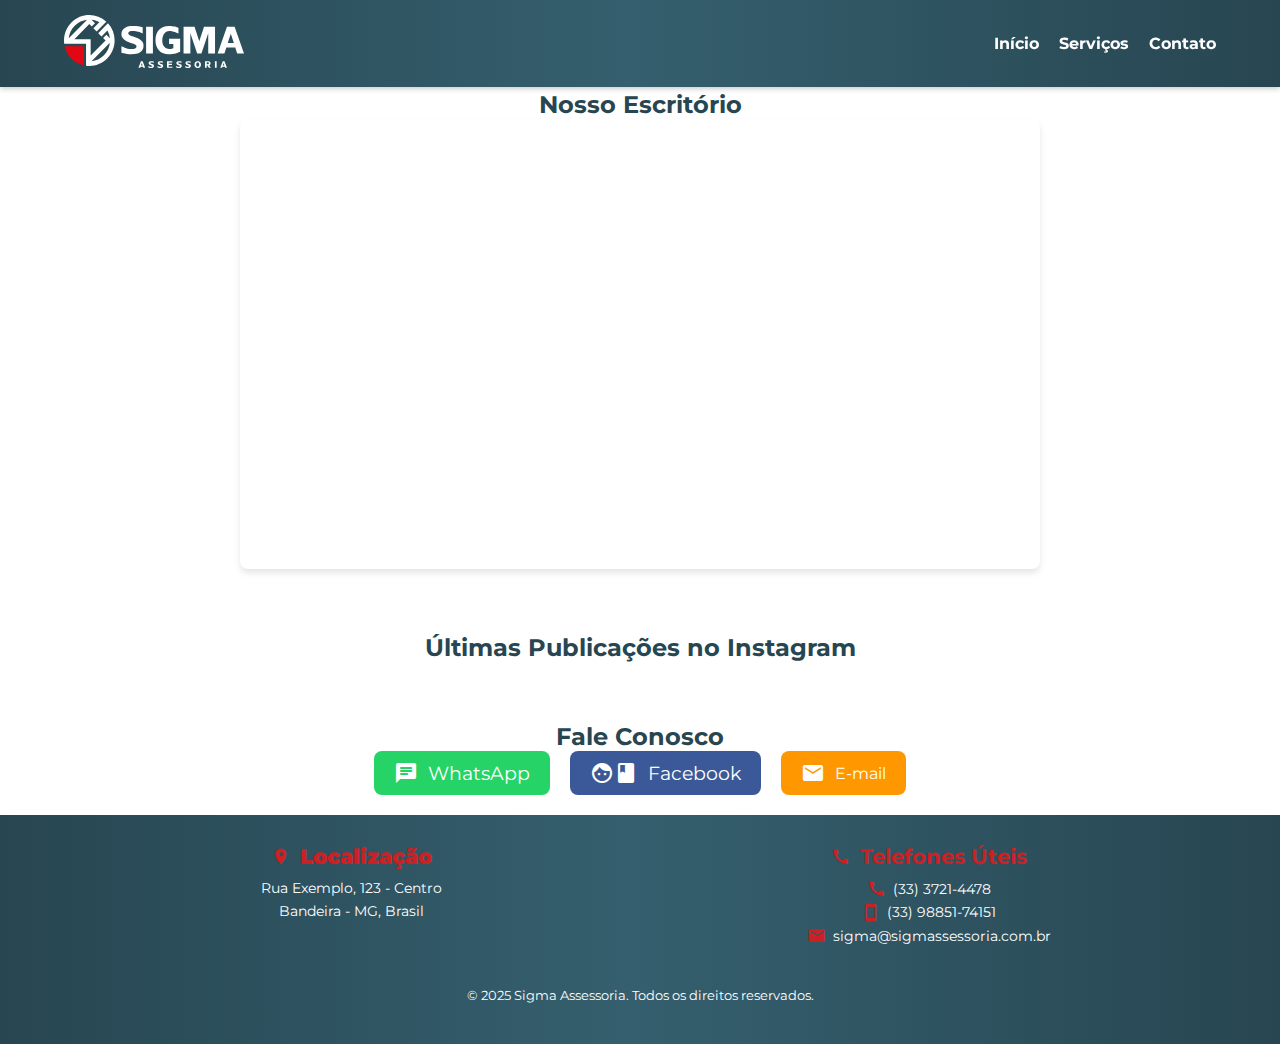
==== commit d5b7d284: "Add files via upload" ====
--- a/contato.html
+++ b/contato.html
@@ -3,6 +3,7 @@
 <head>
     <meta charset="UTF-8">
     <meta name="viewport" content="width=device-width, initial-scale=1.0">
+    <meta name="format-detection" content="telephone=no">
     <title>Contato - Sigma Assessoria</title>
     <link rel="stylesheet" href="styles.css">
     <link href="https://fonts.googleapis.com/css2?family=Montserrat:wght@400;600&display=swap" rel="stylesheet">
@@ -16,14 +17,12 @@
     <header>
         <div class="header-container">
             <div class="logo">
-                <img src="Assets/logotipo.svg" alt="Logo Sigma Assessoria" width="180">
+                <a href="index.html"><img src="Assets/logotipo.svg" alt="Logo Sigma Assessoria" width="180"></a>
             </div>
             <nav>
                 <ul>
                     <li><a href="index.html">Início</a></li>
                     <li><a href="Serviços.html">Serviços</a></li>
-                    <li><a href="nova-lei.html" class="highlight">Nova Lei de Licitações</a></li>
-
                     <li><a href="contato.html" class="active">Contato</a></li>
                 </ul>
             </nav>
--- a/styles.css
+++ b/styles.css
@@ -92,25 +92,16 @@
 
 
 .background-image {
-    background-image: url('Assets/1411.jpg');
+    background-image: url('Assets/Sigma\ Assessoria\ -\ Background\ claro.jpg');
     background-size: cover;
     background-position: center;
-    height: 400px; /* Altura aumentada */
+    height: 300px; /* Altura aumentada */
     position: relative;
     display: flex;
     justify-content: center; /* Alinhamento horizontal */
     align-items: center;    /* Alinhamento vertical */
 }
 
-.background-image .overlay {
-    position: absolute;
-    top: 0;
-    left: 0;
-    right: 0;
-    bottom: 0;
-    background: linear-gradient(rgba(0, 0, 0, 0.4), rgba(0, 0, 0, 0.8)); /* Degradê */
-    z-index: 1;
-}
 
 .background-image .content {
     position: relative;
@@ -119,7 +110,7 @@
 }
 
 .background-image h1 {
-    color: rgb(255, 255, 255);
+    color:(--cor-primaria);
     font-size: 3.0rem;
     text-align: center;
     margin: 0;
@@ -218,6 +209,160 @@
     color: #555;
     line-height: 1.6;
     
+}
+
+/* Seção de Notícias */
+#news {
+    padding: 60px 20px;
+    background: linear-gradient(135deg, #2a2f36, #3c4e63);
+    color: #ffffff;
+    text-align: center;
+    margin: 40px auto;
+    max-width: 1200px;
+    border-radius: 20px;
+    box-shadow: 0 10px 30px rgba(0, 0, 0, 0.3);
+    overflow: hidden;
+    position: relative;
+    z-index: 1;
+}
+
+#news::before {
+    content: '';
+    position: absolute;
+    top: 0;
+    left: -50%;
+    width: 200%;
+    height: 200%;
+    background-color:#f1f1f1;
+    animation: moveGradient 10s infinite linear;
+    z-index: -1;
+}
+
+@keyframes moveGradient {
+    0% {
+        transform: translate(0, 0);
+    }
+    50% {
+        transform: translate(-25%, -25%);
+    }
+    100% {
+        transform: translate(0, 0);
+    }
+}
+.service-details > div {
+    padding-top: 80px; /* Ajuste conforme a altura do cabeçalho */
+    margin-top: -80px; /* Compensa o deslocamento causado pelo padding */
+}
+.services-list a {
+    text-decoration: none;
+    color: inherit;
+    font-weight: bold;
+    padding: 10px 15px;
+    background: rgba(39, 70, 81, 0.8);
+    border-radius: 8px;
+    transition: background 0.3s;
+}
+
+.services-list a:hover {
+    background: rgba(53, 95, 110, 1);
+    color: white;
+}
+
+.service-details div {
+    margin-top: 20px;
+    padding: 15px;
+    border-radius: 8px;
+    box-shadow: 0 4px 6px rgba(0, 0, 0, 0.1);
+}
+
+.service-details > div {
+    scroll-margin-top: 90px; /* Compensa o cabeçalho fixo */
+}
+.service-details > div {
+    scroll-margin-top: 90px; /* Ajusta a margem superior para compensar o header fixo */
+}
+
+.news-container {
+    max-width: 800px;
+    margin: 0 auto;
+}
+
+.news-title {
+    font-size: 3rem;
+    color: var(--cor-primaria);
+    margin-bottom: 30px;
+    text-transform: uppercase;
+    letter-spacing: 1.5px;
+ 
+    
+}
+
+.news-card {
+    background: rgba(0, 0, 0, 0.5);
+    border: 2px solid rgba(148, 145, 145, 0.2);
+    padding: 30px;
+    border-radius: 15px;
+    box-shadow: 0 6px 15px rgba(0, 0, 0, 0.3);
+    backdrop-filter: blur(5px);
+    transition: transform 0.3s ease, box-shadow 0.3s ease;
+}
+
+.news-card:hover {
+    transform: scale(1.05);
+    box-shadow: 0 15px 30px rgba(0, 0, 0, 0.5);
+}
+
+.news-heading {
+    font-size: 2rem;
+    color: #ffffff;
+    font-weight: bold;
+    margin-bottom: 20px;
+}
+
+.news-text {
+    font-size: 1.2rem;
+    line-height: 1.8;
+    margin-bottom: 30px;
+    color: #dcdcdc;
+}
+
+.btn-news {
+    display: inline-block;
+    padding: 15px 30px;
+    background: linear-gradient(45deg, #cc2124, #ff5733);
+    color: #ffffff;
+    font-size: 1.2rem;
+    font-weight: bold;
+    border-radius: 50px;
+    border: none;
+    cursor: pointer;
+    transition: background 0.3s ease, transform 0.3s ease;
+    box-shadow: 0 5px 20px rgba(204, 33, 36, 0.5);
+}
+
+.btn-news:hover {
+    background: linear-gradient(45deg, #ff5733, #cc2124);
+    transform: translateY(-5px);
+    box-shadow: 0 10px 30px rgba(255, 87, 51, 0.6);
+}
+
+
+/* Efeito de brilho no botão */
+.glow-effect {
+    box-shadow: 0 0 15px rgba(204, 33, 36, 0.8), 0 0 30px rgba(204, 33, 36, 0.6);
+}
+/* Efeito pulsante no botão */
+.pulse {
+    animation: pulseEffect 1s infinite;
+}
+
+@keyframes pulseEffect {
+    0%, 100% {
+        transform: scale(1);
+    }
+    50% {
+        transform: scale(1.1);
+    }
 }
 
 
@@ -302,7 +447,7 @@
     left: 0;
     width: 100%;
     height: 100%;
-    background: linear-gradient(120deg, rgba(255, 255, 255, 0.1), rgba(0, 0, 0, 0.2));
+   
     opacity: 0;
     transition: opacity 0.4s ease;
     z-index: 0;
@@ -362,39 +507,7 @@
     color: #e6e6e6;
 }
 
-/* Animação Suave */
-.services-list li {
-    animation: fadeInUp 0.6s ease forwards;
-    opacity: 0;
-    transform: translateY(20px);
-}
-
-.services-list li:nth-child(1) {
-    animation-delay: 0.2s;
-}
-
-.services-list li:nth-child(2) {
-    animation-delay: 0.4s;
-}
-
-.services-list li:nth-child(3) {
-    animation-delay: 0.6s;
-}
-
-.services-list li:nth-child(4) {
-    animation-delay: 0.8s;
-}
-
-@keyframes fadeInUp {
-    from {
-        opacity: 0;
-        transform: translateY(20px);
-    }
-    to {
-        opacity: 1;
-        transform: translateY(0);
-    }
-}
+
 
 /* Slider de Clientes */
 
@@ -483,11 +596,17 @@
     margin: auto;
 }
 
+.contacts p span {
+    text-decoration: none;
+    pointer-events: none; /* Evita o clique */
+}
+
 .footer-container h3 {
     color: var(--cor-terciaria);
     text-decoration: none;
     font-size: 1.2rem;
     margin-bottom: 10px;
+    
 }
 
 .footer-container p {
@@ -782,6 +901,10 @@
     }
 }
 
+.ligth{
+    font-weight: 170;
+}
+
 /* Animação aplicada aos itens da seção "Valores da Empresa" */
 #values .value-item {
     animation: fadeInUp 0.8s ease-in-out;
@@ -825,6 +948,7 @@
 #highlights .highlight-item.visible {
     opacity: 1; /* Torna visível após a animação */
 }
+
 
 
 /* Ajustes para telas menores */
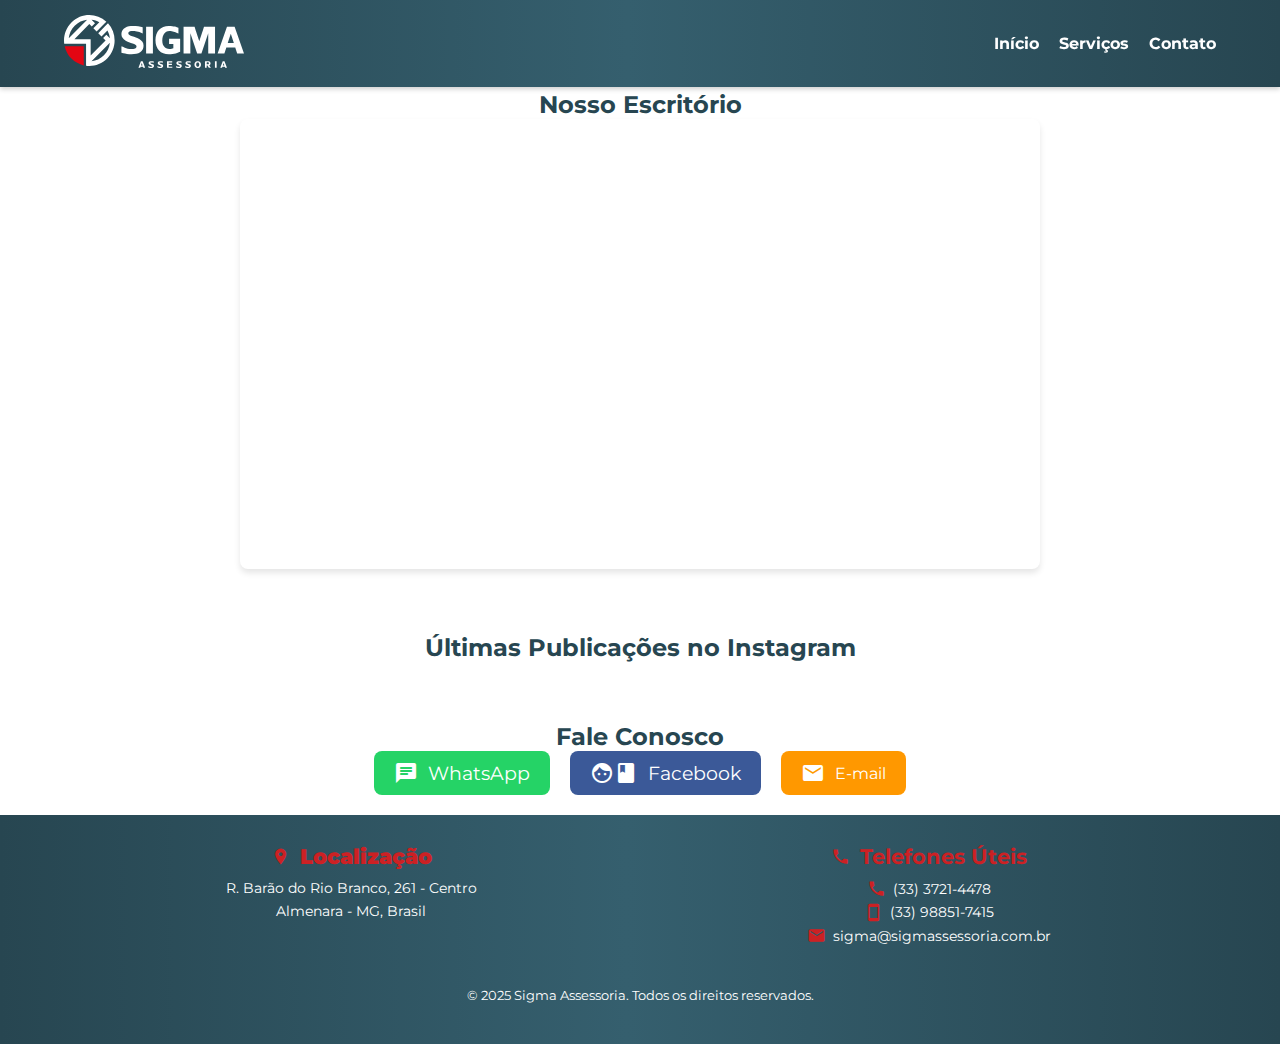
==== commit 866a501e: "Add files via upload" ====
--- a/contato.html
+++ b/contato.html
@@ -69,13 +69,13 @@
         <div class="footer-container">
             <div class="location">
                 <h3><span class="material-icons">place</span> <strong class="footer-titulo">Localização</strong></h3>
-                <p>Rua Exemplo, 123 - Centro</p>
-                <p>Bandeira - MG, Brasil</p>
+                <p>R. Barão do Rio Branco, 261 - Centro</p>
+                <p>Almenara - MG, Brasil</p>
             </div>
             <div class="contacts">
                 <h3><span class="material-icons">phone</span> Telefones Úteis</h3>
                 <p><span class="material-icons">call</span> (33) 3721-4478</p>
-                <p><span class="material-icons">smartphone</span> (33) 98851-74151</p>
+                <p><span class="material-icons">smartphone</span>(33) 98851-7415</p>
                 <p><span class="material-icons">email</span> sigma@sigmassessoria.com.br</p>
             </div>
         </div>
--- a/styles.css
+++ b/styles.css
@@ -1,6 +1,6 @@
 
 @import url('https://fonts.googleapis.com/css2?family=Anton&display=swap');
-
+@import url('https://fonts.googleapis.com/css2?family=Style+Script&display=swap');
 
 
 /* Variáveis de cores */
@@ -95,7 +95,7 @@
     background-image: url('Assets/Sigma\ Assessoria\ -\ Background\ claro.jpg');
     background-size: cover;
     background-position: center;
-    height: 300px; /* Altura aumentada */
+    height: 100px; /* Altura aumentada */
     position: relative;
     display: flex;
     justify-content: center; /* Alinhamento horizontal */
@@ -113,9 +113,11 @@
     color:(--cor-primaria);
     font-size: 3.0rem;
     text-align: center;
+    padding-top: 15px;
     margin: 0;
-    font-family: "Anton", serif;
-    font-weight: 400;
+    font-family: "Style Script", serif;
+  font-weight: 400;
+  font-style: normal;
 }
 
 
@@ -211,44 +213,83 @@
     
 }
 
-/* Seção de Notícias */
-#news {
-    padding: 60px 20px;
-    background: linear-gradient(135deg, #2a2f36, #3c4e63);
-    color: #ffffff;
-    text-align: center;
-    margin: 40px auto;
-    max-width: 1200px;
-    border-radius: 20px;
-    box-shadow: 0 10px 30px rgba(0, 0, 0, 0.3);
+/* Carrossel de banners */
+#banner-carousel {
+    position: relative;
     overflow: hidden;
+    width: 100%; /* Garante que o carrossel ocupe 100% da largura da tela */
+    height: 400px; /* Altura padrão para desktop */
+}
+
+.carousel-container {
     position: relative;
-    z-index: 1;
-}
-
-#news::before {
-    content: '';
+    width: 100%;
+    height: 100%;
+}
+
+.carousel-slides {
+    display: flex;
+    transition: transform 0.5s ease-in-out;
+    width: calc(100% * 5); /* 5 slides no carrossel */
+}
+
+.carousel-slides img {
+    width: 100%; /* Cada imagem ocupa 100% da largura do slide */
+    height: 100%; /* Ajusta a altura proporcionalmente */
+    object-fit: cover; /* Garante que a imagem preencha o espaço sem distorção */
+}
+
+/* Pontos de navegação */
+.carousel-dots {
     position: absolute;
-    top: 0;
-    left: -50%;
-    width: 200%;
-    height: 200%;
-    background-color:#f1f1f1;
-    animation: moveGradient 10s infinite linear;
-    z-index: -1;
-}
-
-@keyframes moveGradient {
-    0% {
-        transform: translate(0, 0);
-    }
-    50% {
-        transform: translate(-25%, -25%);
-    }
-    100% {
-        transform: translate(0, 0);
-    }
-}
+    bottom: 15px;
+    left: 50%;
+    transform: translateX(-50%);
+    display: flex;
+    gap: 10px;
+}
+
+.carousel-dots .dot {
+    width: 10px;
+    height: 10px;
+    background-color: rgba(255, 255, 255, 0.5);
+    border-radius: 50%;
+    cursor: pointer;
+    transition: background-color 0.3s;
+}
+
+.carousel-dots .dot.active {
+    background-color: rgba(255, 255, 255, 1);
+}
+
+/* Responsividade */
+
+@media (max-width: 768px) {
+    #banner-carousel {
+        width: 400px; /* Altura reduzida para dispositivos móveis */
+        height: 100px;
+        
+    }
+    .background-image h1{
+        font-size: 2.4rem;}
+
+    .carousel-dots .dot {
+        width: 8px; /* Pontos menores */
+        height: 8px;
+    } 
+    
+}
+
+@media (max-width: 480px) {
+    
+
+    .carousel-dots .dot {
+        width: 6px; /* Pontos ainda menores */
+        height: 6px;
+    }
+}
+
+
 .service-details > div {
     padding-top: 80px; /* Ajuste conforme a altura do cabeçalho */
     margin-top: -80px; /* Compensa o deslocamento causado pelo padding */
@@ -280,89 +321,6 @@
 }
 .service-details > div {
     scroll-margin-top: 90px; /* Ajusta a margem superior para compensar o header fixo */
-}
-
-.news-container {
-    max-width: 800px;
-    margin: 0 auto;
-}
-
-.news-title {
-    font-size: 3rem;
-    color: var(--cor-primaria);
-    margin-bottom: 30px;
-    text-transform: uppercase;
-    letter-spacing: 1.5px;
- 
-    
-}
-
-.news-card {
-    background: rgba(0, 0, 0, 0.5);
-    border: 2px solid rgba(148, 145, 145, 0.2);
-    padding: 30px;
-    border-radius: 15px;
-    box-shadow: 0 6px 15px rgba(0, 0, 0, 0.3);
-    backdrop-filter: blur(5px);
-    transition: transform 0.3s ease, box-shadow 0.3s ease;
-}
-
-.news-card:hover {
-    transform: scale(1.05);
-    box-shadow: 0 15px 30px rgba(0, 0, 0, 0.5);
-}
-
-.news-heading {
-    font-size: 2rem;
-    color: #ffffff;
-    font-weight: bold;
-    margin-bottom: 20px;
-}
-
-.news-text {
-    font-size: 1.2rem;
-    line-height: 1.8;
-    margin-bottom: 30px;
-    color: #dcdcdc;
-}
-
-.btn-news {
-    display: inline-block;
-    padding: 15px 30px;
-    background: linear-gradient(45deg, #cc2124, #ff5733);
-    color: #ffffff;
-    font-size: 1.2rem;
-    font-weight: bold;
-    border-radius: 50px;
-    border: none;
-    cursor: pointer;
-    transition: background 0.3s ease, transform 0.3s ease;
-    box-shadow: 0 5px 20px rgba(204, 33, 36, 0.5);
-}
-
-.btn-news:hover {
-    background: linear-gradient(45deg, #ff5733, #cc2124);
-    transform: translateY(-5px);
-    box-shadow: 0 10px 30px rgba(255, 87, 51, 0.6);
-}
-
-
-/* Efeito de brilho no botão */
-.glow-effect {
-    box-shadow: 0 0 15px rgba(204, 33, 36, 0.8), 0 0 30px rgba(204, 33, 36, 0.6);
-}
-/* Efeito pulsante no botão */
-.pulse {
-    animation: pulseEffect 1s infinite;
-}
-
-@keyframes pulseEffect {
-    0%, 100% {
-        transform: scale(1);
-    }
-    50% {
-        transform: scale(1.1);
-    }
 }
 
 
